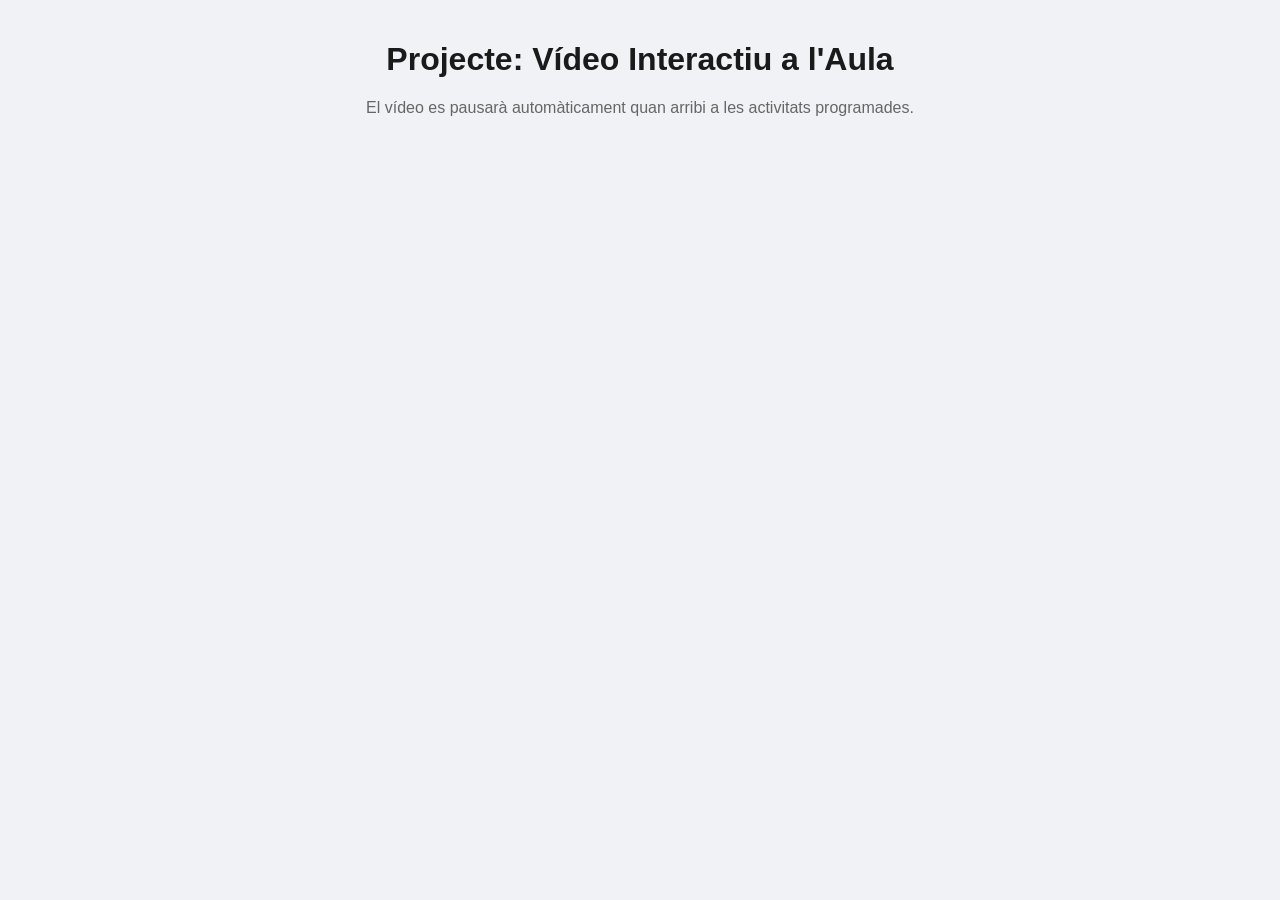
==== public/index.html @ 07d972a0 "comencem amb el front controller" ====
<!DOCTYPE html>
<html lang="ca">
<head>
    <meta charset="UTF-8">
    <meta name="viewport" content="width=device-width, initial-scale=1.0">
    <title>Pràctica: El meu propi Edpuzzle</title>
    <style>
        body {
            font-family: 'Segoe UI', Tahoma, Geneva, Verdana, sans-serif;
            background-color: #f0f2f5;
            display: flex;
            flex-direction: column;
            align-items: center;
            padding: 20px;
            margin: 0;
        }

        h1 {
            color: #1a1a1a;
            margin-bottom: 5px;
        }

        .subtitol {
            color: #666;
            margin-bottom: 25px;
        }

        /* Contenidor del vídeo amb vores arrodonides i ombra suau */
        #reproductor {
            margin-top: 10px;
            border-radius: 12px;
            overflow: hidden;
            box-shadow: 0px 8px 24px rgba(0,0,0,0.12);
        }

        /* FINESTRA MODAL MILLORADA */
        #modal-pregunta {
            display: none;
            position: fixed;
            top: 50%; left: 50%;
            transform: translate(-50%, -50%);
            background-color: white;
            padding: 35px;
            border-radius: 12px;
            box-shadow: 0px 20px 40px rgba(0,0,0,0.25);
            z-index: 100;
            width: 90%; max-width: 450px;
            box-sizing: border-box;
        }

        #enunciat {
            font-size: 18px;
            color: #2c3e50;
            margin-top: 0;
            margin-bottom: 20px;
            line-height: 1.4;
        }

        /* Capa fosca de fons amb un lleuger desenfocament blur (Molt modern) */
        #pantalla-fosca {
            display: none;
            position: fixed;
            top: 0; left: 0; width: 100%; height: 100%;
            background-color: rgba(0, 0, 0, 0.5);
            backdrop-filter: blur(4px);
            z-index: 99;
        }

        /* Estilitzat d'opcions com a blocs clicables */
        .opcio-bloc {
            display: flex;
            align-items: center;
            background-color: #f8f9fa;
            border: 2px solid #e9ecef;
            padding: 12px 15px;
            margin: 10px 0;
            border-radius: 8px;
            cursor: pointer;
            transition: all 0.2s ease;
        }
        .opcio-bloc:hover {
            background-color: #e8f4fd;
            border-color: #3b82f6;
        }
        .opcio-bloc input {
            margin-right: 12px;
            transform: scale(1.2);
        }

        /* Botons moderns */
        button {
            background-color: #2563eb;
            color: white; 
            padding: 12px 24px;
            border: none; 
            border-radius: 6px;
            cursor: pointer; 
            font-size: 16px;
            font-weight: 600;
            width: 100%;
            transition: background-color 0.2s;
            margin-top: 15px;
        }
        button:hover {
            background-color: #1d4ed8;
        }

        input[type="text"] {
            width: 100%; 
            padding: 12px;
            margin: 15px 0; 
            border: 2px solid #e9ecef;
            border-radius: 6px; 
            box-sizing: border-box;
            font-size: 15px;
            transition: border-color 0.2s;
        }
        input[type="text"]:focus {
            border-color: #2563eb;
            outline: none;
        }
    </style>
</head>
<body>

    <h1>Projecte: Vídeo Interactiu a l'Aula</h1>
    <p class="subtitol">El vídeo es pausarà automàticament quan arribi a les activitats programades.</p>

    <div id="reproductor"></div>

    <div id="pantalla-fosca"></div>
    <div id="modal-pregunta">
        <h3 id="enunciat">Aquí anirà la pregunta...</h3>
        <div id="contenidor-formulari"></div>
        <button onclick="continuarVideo()">Enviar i continuar</button>
    </div>

    <script>
        var player;              
        var intervalEscolta;      
        var llistatPreguntes = [];
        var preguntesRespondides = []; 
        var preguntaActual = null;
        
        // Control de seguretat per saber on es trobava l'usuari abans d'un salt temporal buida
        var ultimTempsValid = 0; 

        function carregarPreguntesDelBackend() {
            fetch('../api/get_preguntes.php')
                .then(response => {
                    if (!response.ok) throw new Error("No s'han pogut carregar les preguntes");
                    return response.json();
                })
                .then(data => {
                    llistatPreguntes = data;
                    console.log("Preguntes carregades:", llistatPreguntes);
                    inicialitzarYouTubeAPI();
                })
                .catch(error => {
                    console.error("Error carregant l'API:", error);
                });
        }

        function inicialitzarYouTubeAPI() {
            var tag = document.createElement('script');
            tag.src = "https://www.youtube.com/iframe_api";
            var firstScriptTag = document.getElementsByTagName('script')[0];
            firstScriptTag.parentNode.insertBefore(tag, firstScriptTag);
        }

        window.onload = function() {
            carregarPreguntesDelBackend();
        };

        function onYouTubeIframeAPIReady() {
            player = new YT.Player('reproductor', {
                height: '360',
                width: '640',
                videoId: 'Oe2tzG4vI0o', 
                playerVars: { 'controls': 1, 'rel': 0 },
                events: { 'onStateChange': onPlayerStateChange }
            });
        }

        function onPlayerStateChange(event) {
            if (event.data == YT.PlayerState.PLAYING) {
                intervalEscolta = setInterval(comprovarTemps, 500);
            } else {
                clearInterval(intervalEscolta);
            }
        }

        function comprovarTemps() {
            var tempsActual = player.getCurrentTime();
            var segonActual = Math.floor(tempsActual);
            
            // --- ANTI-TRAMPES (BLOQUEIG DE SALT) ---
            // Si el salt de l'usuari és cap endavant i passa per sobre d'algun segon de pregunta no resposta, el tirem enrere.
            llistatPreguntes.forEach(function(p) {
                if (!preguntesRespondides.includes(p.id) && ultimTempsValid < p.segon && segonActual > p.segon) {
                    player.seekTo(p.segon); // Torna a la casella de sortida de la pregunta
                    segonActual = p.segon;
                }
            });
            
            // Actualitzem l'històric de seguretat del temps validat
            ultimTempsValid = tempsActual;

            // Busquem la pregunta corresponent
            var trobada = llistatPreguntes.find(function(p) {
                return p.segon === segonActual && !preguntesRespondides.includes(p.id);
            });

            // Afegim una condició extra: que no hi hagi un modal obert ja, evitant repeticions
            if (trobada && document.getElementById('modal-pregunta').style.display !== 'block') {
                llançarPregunta(trobada);
            }
        }

        function llançarPregunta(pregunta) {
            clearInterval(intervalEscolta); 
            player.pauseVideo();            
            preguntaActual = pregunta; 

            document.getElementById('enunciat').innerText = pregunta.text;
            var contenidorForm = document.getElementById('contenidor-formulari');
            contenidorForm.innerHTML = ""; 

            if (pregunta.tipus === "text") {
                contenidorForm.innerHTML = '<input type="text" id="resposta-text" autofocus placeholder="Escriu la teva resposta aquí...">';
            } else if (pregunta.tipus === "single") {
                pregunta.opcions.forEach(function(opcio) {
                            // CORREGIT: Usem opcio.id com a value i opcio.text_opcio per visualitzar el text
                            contenidorForm.innerHTML += `
                                <label class="opcio-bloc">
                                    <input type="radio" name="opcio-single" value="${opcio.id}"> <span>${opcio.text_opcio}</span>
                                </label>`;
                });
            } else if (pregunta.tipus === "multiple") {
                pregunta.opcions.forEach(function(opcio) {
                            // CORREGIT: El mateix per a opció múltiple
                            contenidorForm.innerHTML += `
                                <label class="opcio-bloc">
                                    <input type="checkbox" name="opcio-multiple" value="${opcio.id}"> <span>${opcio.text_opcio}</span>
                                </label>`;
                });
            }

            document.getElementById('modal-pregunta').style.display = 'block';
            document.getElementById('pantalla-fosca').style.display = 'block';
        }

        function continuarVideo() {
            var respostaGuardar = null;

            if (preguntaActual.tipus === "text") {
                var textInput = document.getElementById('resposta-text').value;
                if (textInput.trim() === "") return alert("Respon la pregunta de text.");
                respostaGuardar = textInput;
            } else if (preguntaActual.tipus === "single") {
                var seleccionat = document.querySelector('input[name="opcio-single"]:checked');
                if (!seleccionat) return alert("Selecciona una opció.");
                respostaGuardar = parseInt(seleccionat.value);
            } else if (preguntaActual.tipus === "multiple") {
                var seleccionats = document.querySelectorAll('input[name="opcio-multiple"]:checked');
                if (seleccionats.length === 0) return alert("Selecciona com a mínim una opció.");
                
                respostaGuardar = [];
                seleccionats.forEach(function(cb) {
                    respostaGuardar.push(parseInt(cb.value));
                });
            }

            var dadesAEnviar = {
                pregunta_id: preguntaActual.id,
                tipus: preguntaActual.tipus,
                resposta: respostaGuardar
            };

            fetch('../api/post_resposta.php', {
                method: 'POST',
                headers: { 'Content-Type': 'application/json' },
                body: JSON.stringify(dadesAEnviar)
            })
            .then(response => response.json())
            .then(data => {
                console.log("Èxit de resposta desar:", data);
                
                // Passem pàgina correctament
                preguntesRespondides.push(preguntaActual.id);
                document.getElementById('modal-pregunta').style.display = 'none';
                document.getElementById('pantalla-fosca').style.display = 'none';
                player.playVideo();
            })
            .catch(error => {
                console.error("Error xarxa:", error);
                alert("Error desant dades. Revisa el servidor backend.");
            });
        }
    </script>
</body>
</html>
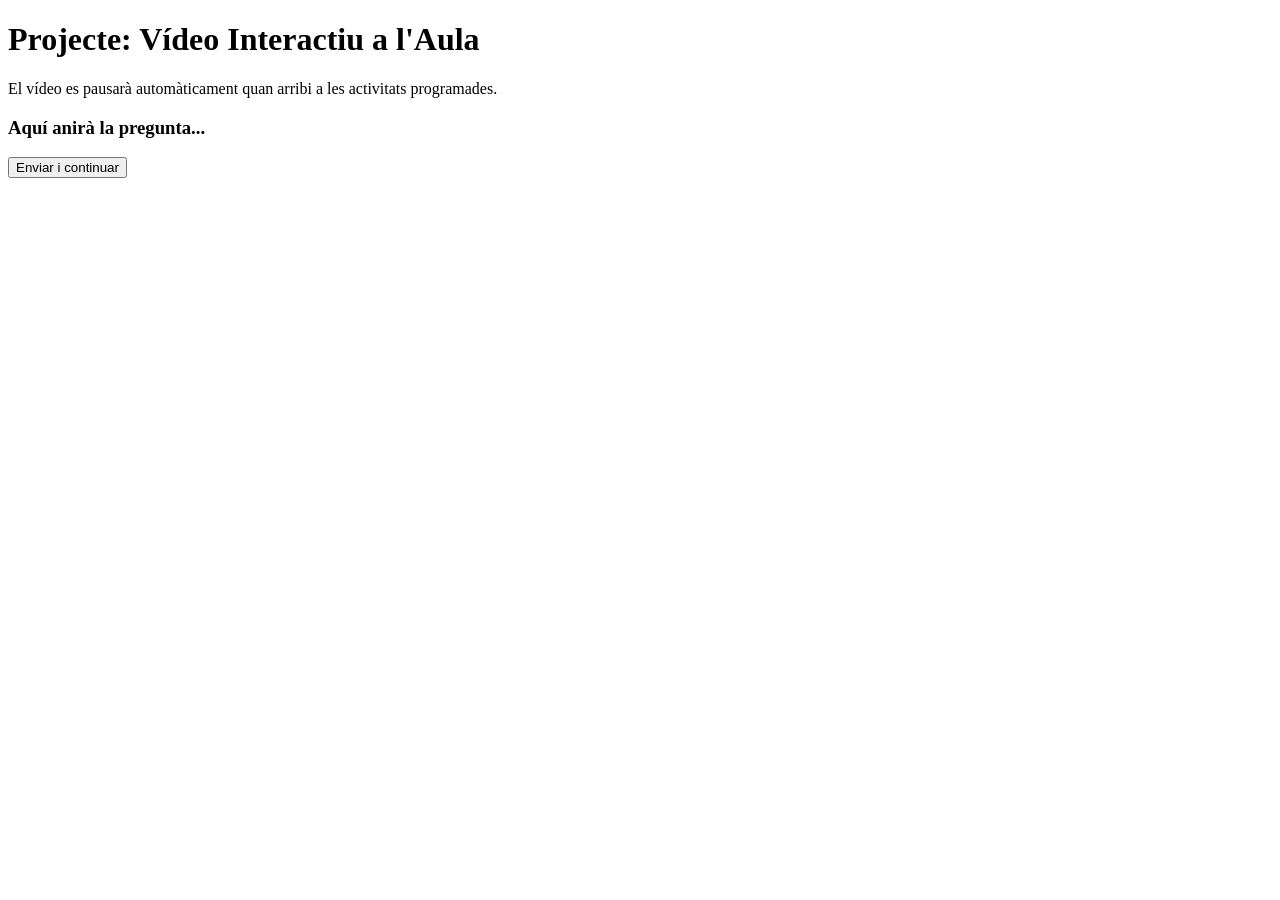
==== commit 05dc5816: "correccio rutes de css i js" ====
--- a/public/index.html
+++ b/public/index.html
@@ -4,122 +4,7 @@
     <meta charset="UTF-8">
     <meta name="viewport" content="width=device-width, initial-scale=1.0">
     <title>Pràctica: El meu propi Edpuzzle</title>
-    <style>
-        body {
-            font-family: 'Segoe UI', Tahoma, Geneva, Verdana, sans-serif;
-            background-color: #f0f2f5;
-            display: flex;
-            flex-direction: column;
-            align-items: center;
-            padding: 20px;
-            margin: 0;
-        }
-
-        h1 {
-            color: #1a1a1a;
-            margin-bottom: 5px;
-        }
-
-        .subtitol {
-            color: #666;
-            margin-bottom: 25px;
-        }
-
-        /* Contenidor del vídeo amb vores arrodonides i ombra suau */
-        #reproductor {
-            margin-top: 10px;
-            border-radius: 12px;
-            overflow: hidden;
-            box-shadow: 0px 8px 24px rgba(0,0,0,0.12);
-        }
-
-        /* FINESTRA MODAL MILLORADA */
-        #modal-pregunta {
-            display: none;
-            position: fixed;
-            top: 50%; left: 50%;
-            transform: translate(-50%, -50%);
-            background-color: white;
-            padding: 35px;
-            border-radius: 12px;
-            box-shadow: 0px 20px 40px rgba(0,0,0,0.25);
-            z-index: 100;
-            width: 90%; max-width: 450px;
-            box-sizing: border-box;
-        }
-
-        #enunciat {
-            font-size: 18px;
-            color: #2c3e50;
-            margin-top: 0;
-            margin-bottom: 20px;
-            line-height: 1.4;
-        }
-
-        /* Capa fosca de fons amb un lleuger desenfocament blur (Molt modern) */
-        #pantalla-fosca {
-            display: none;
-            position: fixed;
-            top: 0; left: 0; width: 100%; height: 100%;
-            background-color: rgba(0, 0, 0, 0.5);
-            backdrop-filter: blur(4px);
-            z-index: 99;
-        }
-
-        /* Estilitzat d'opcions com a blocs clicables */
-        .opcio-bloc {
-            display: flex;
-            align-items: center;
-            background-color: #f8f9fa;
-            border: 2px solid #e9ecef;
-            padding: 12px 15px;
-            margin: 10px 0;
-            border-radius: 8px;
-            cursor: pointer;
-            transition: all 0.2s ease;
-        }
-        .opcio-bloc:hover {
-            background-color: #e8f4fd;
-            border-color: #3b82f6;
-        }
-        .opcio-bloc input {
-            margin-right: 12px;
-            transform: scale(1.2);
-        }
-
-        /* Botons moderns */
-        button {
-            background-color: #2563eb;
-            color: white; 
-            padding: 12px 24px;
-            border: none; 
-            border-radius: 6px;
-            cursor: pointer; 
-            font-size: 16px;
-            font-weight: 600;
-            width: 100%;
-            transition: background-color 0.2s;
-            margin-top: 15px;
-        }
-        button:hover {
-            background-color: #1d4ed8;
-        }
-
-        input[type="text"] {
-            width: 100%; 
-            padding: 12px;
-            margin: 15px 0; 
-            border: 2px solid #e9ecef;
-            border-radius: 6px; 
-            box-sizing: border-box;
-            font-size: 15px;
-            transition: border-color 0.2s;
-        }
-        input[type="text"]:focus {
-            border-color: #2563eb;
-            outline: none;
-        }
-    </style>
+    <link rel="stylesheet" href="public/css/style.css">
 </head>
 <body>
 
@@ -135,168 +20,6 @@
         <button onclick="continuarVideo()">Enviar i continuar</button>
     </div>
 
-    <script>
-        var player;              
-        var intervalEscolta;      
-        var llistatPreguntes = [];
-        var preguntesRespondides = []; 
-        var preguntaActual = null;
-        
-        // Control de seguretat per saber on es trobava l'usuari abans d'un salt temporal buida
-        var ultimTempsValid = 0; 
-
-        function carregarPreguntesDelBackend() {
-            fetch('../api/get_preguntes.php')
-                .then(response => {
-                    if (!response.ok) throw new Error("No s'han pogut carregar les preguntes");
-                    return response.json();
-                })
-                .then(data => {
-                    llistatPreguntes = data;
-                    console.log("Preguntes carregades:", llistatPreguntes);
-                    inicialitzarYouTubeAPI();
-                })
-                .catch(error => {
-                    console.error("Error carregant l'API:", error);
-                });
-        }
-
-        function inicialitzarYouTubeAPI() {
-            var tag = document.createElement('script');
-            tag.src = "https://www.youtube.com/iframe_api";
-            var firstScriptTag = document.getElementsByTagName('script')[0];
-            firstScriptTag.parentNode.insertBefore(tag, firstScriptTag);
-        }
-
-        window.onload = function() {
-            carregarPreguntesDelBackend();
-        };
-
-        function onYouTubeIframeAPIReady() {
-            player = new YT.Player('reproductor', {
-                height: '360',
-                width: '640',
-                videoId: 'Oe2tzG4vI0o', 
-                playerVars: { 'controls': 1, 'rel': 0 },
-                events: { 'onStateChange': onPlayerStateChange }
-            });
-        }
-
-        function onPlayerStateChange(event) {
-            if (event.data == YT.PlayerState.PLAYING) {
-                intervalEscolta = setInterval(comprovarTemps, 500);
-            } else {
-                clearInterval(intervalEscolta);
-            }
-        }
-
-        function comprovarTemps() {
-            var tempsActual = player.getCurrentTime();
-            var segonActual = Math.floor(tempsActual);
-            
-            // --- ANTI-TRAMPES (BLOQUEIG DE SALT) ---
-            // Si el salt de l'usuari és cap endavant i passa per sobre d'algun segon de pregunta no resposta, el tirem enrere.
-            llistatPreguntes.forEach(function(p) {
-                if (!preguntesRespondides.includes(p.id) && ultimTempsValid < p.segon && segonActual > p.segon) {
-                    player.seekTo(p.segon); // Torna a la casella de sortida de la pregunta
-                    segonActual = p.segon;
-                }
-            });
-            
-            // Actualitzem l'històric de seguretat del temps validat
-            ultimTempsValid = tempsActual;
-
-            // Busquem la pregunta corresponent
-            var trobada = llistatPreguntes.find(function(p) {
-                return p.segon === segonActual && !preguntesRespondides.includes(p.id);
-            });
-
-            // Afegim una condició extra: que no hi hagi un modal obert ja, evitant repeticions
-            if (trobada && document.getElementById('modal-pregunta').style.display !== 'block') {
-                llançarPregunta(trobada);
-            }
-        }
-
-        function llançarPregunta(pregunta) {
-            clearInterval(intervalEscolta); 
-            player.pauseVideo();            
-            preguntaActual = pregunta; 
-
-            document.getElementById('enunciat').innerText = pregunta.text;
-            var contenidorForm = document.getElementById('contenidor-formulari');
-            contenidorForm.innerHTML = ""; 
-
-            if (pregunta.tipus === "text") {
-                contenidorForm.innerHTML = '<input type="text" id="resposta-text" autofocus placeholder="Escriu la teva resposta aquí...">';
-            } else if (pregunta.tipus === "single") {
-                pregunta.opcions.forEach(function(opcio) {
-                            // CORREGIT: Usem opcio.id com a value i opcio.text_opcio per visualitzar el text
-                            contenidorForm.innerHTML += `
-                                <label class="opcio-bloc">
-                                    <input type="radio" name="opcio-single" value="${opcio.id}"> <span>${opcio.text_opcio}</span>
-                                </label>`;
-                });
-            } else if (pregunta.tipus === "multiple") {
-                pregunta.opcions.forEach(function(opcio) {
-                            // CORREGIT: El mateix per a opció múltiple
-                            contenidorForm.innerHTML += `
-                                <label class="opcio-bloc">
-                                    <input type="checkbox" name="opcio-multiple" value="${opcio.id}"> <span>${opcio.text_opcio}</span>
-                                </label>`;
-                });
-            }
-
-            document.getElementById('modal-pregunta').style.display = 'block';
-            document.getElementById('pantalla-fosca').style.display = 'block';
-        }
-
-        function continuarVideo() {
-            var respostaGuardar = null;
-
-            if (preguntaActual.tipus === "text") {
-                var textInput = document.getElementById('resposta-text').value;
-                if (textInput.trim() === "") return alert("Respon la pregunta de text.");
-                respostaGuardar = textInput;
-            } else if (preguntaActual.tipus === "single") {
-                var seleccionat = document.querySelector('input[name="opcio-single"]:checked');
-                if (!seleccionat) return alert("Selecciona una opció.");
-                respostaGuardar = parseInt(seleccionat.value);
-            } else if (preguntaActual.tipus === "multiple") {
-                var seleccionats = document.querySelectorAll('input[name="opcio-multiple"]:checked');
-                if (seleccionats.length === 0) return alert("Selecciona com a mínim una opció.");
-                
-                respostaGuardar = [];
-                seleccionats.forEach(function(cb) {
-                    respostaGuardar.push(parseInt(cb.value));
-                });
-            }
-
-            var dadesAEnviar = {
-                pregunta_id: preguntaActual.id,
-                tipus: preguntaActual.tipus,
-                resposta: respostaGuardar
-            };
-
-            fetch('../api/post_resposta.php', {
-                method: 'POST',
-                headers: { 'Content-Type': 'application/json' },
-                body: JSON.stringify(dadesAEnviar)
-            })
-            .then(response => response.json())
-            .then(data => {
-                console.log("Èxit de resposta desar:", data);
-                
-                // Passem pàgina correctament
-                preguntesRespondides.push(preguntaActual.id);
-                document.getElementById('modal-pregunta').style.display = 'none';
-                document.getElementById('pantalla-fosca').style.display = 'none';
-                player.playVideo();
-            })
-            .catch(error => {
-                console.error("Error xarxa:", error);
-                alert("Error desant dades. Revisa el servidor backend.");
-            });
-        }
-    </script>
+    <script src="public/js/app.js"></script>
 </body>
 </html>
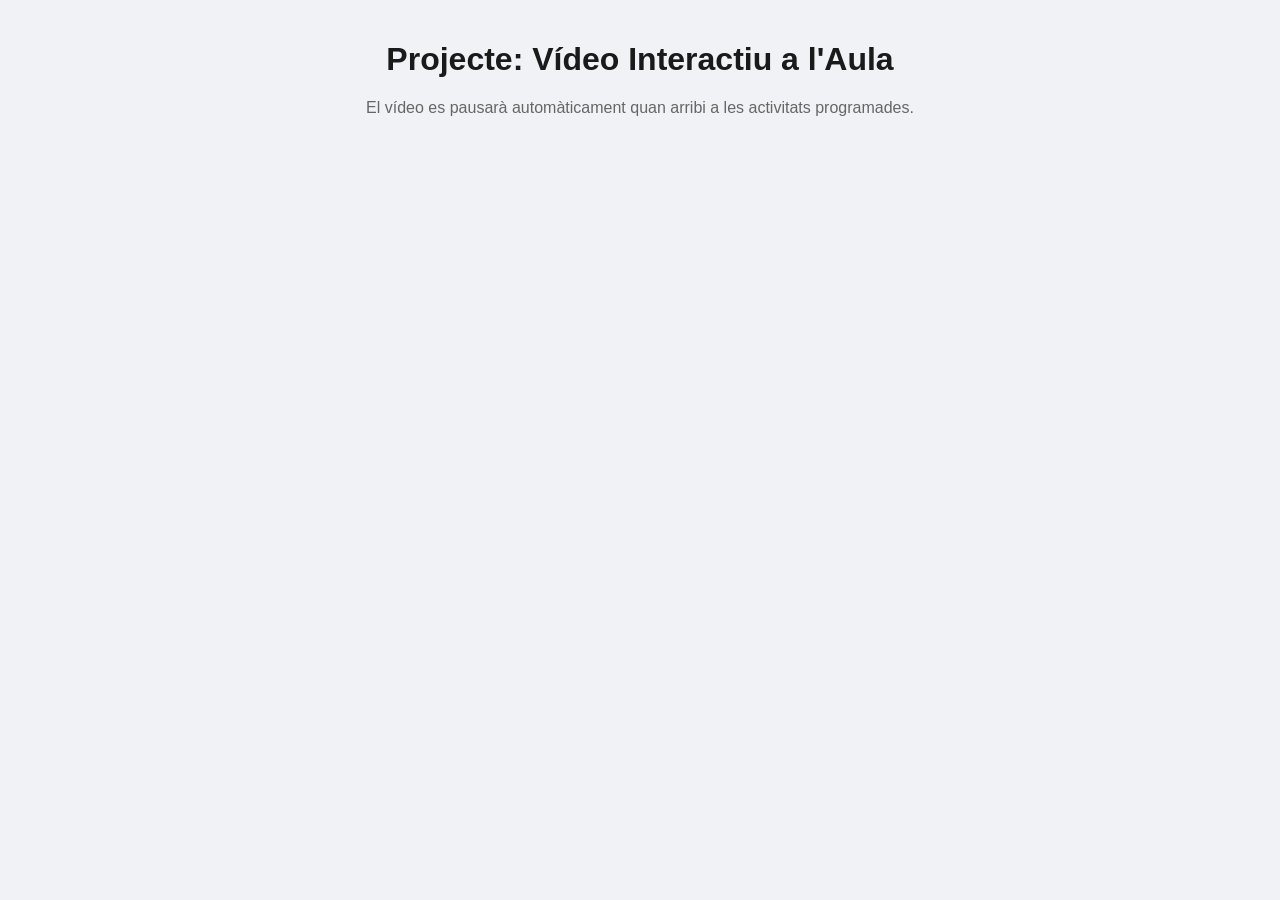
==== commit b5e0af4e: "correccio video per parametre" ====
--- a/public/index.html
+++ b/public/index.html
@@ -4,7 +4,7 @@
     <meta charset="UTF-8">
     <meta name="viewport" content="width=device-width, initial-scale=1.0">
     <title>Pràctica: El meu propi Edpuzzle</title>
-    <link rel="stylesheet" href="public/css/style.css">
+    <link rel="stylesheet" href="/public/css/style.css">
 </head>
 <body>
 
@@ -20,6 +20,6 @@
         <button onclick="continuarVideo()">Enviar i continuar</button>
     </div>
 
-    <script src="public/js/app.js"></script>
+    <script src="/public/js/app.js"></script>
 </body>
 </html>
--- a/public/css/style.css
+++ b/public/css/style.css
@@ -0,0 +1,113 @@
+body {
+    font-family: 'Segoe UI', Tahoma, Geneva, Verdana, sans-serif;
+    background-color: #f0f2f5;
+    display: flex;
+    flex-direction: column;
+    align-items: center;
+    padding: 20px;
+    margin: 0;
+}
+
+h1 {
+    color: #1a1a1a;
+    margin-bottom: 5px;
+}
+
+.subtitol {
+    color: #666;
+    margin-bottom: 25px;
+}
+
+#reproductor {
+    margin-top: 10px;
+    border-radius: 12px;
+    overflow: hidden;
+    box-shadow: 0px 8px 24px rgba(0,0,0,0.12);
+}
+
+#modal-pregunta {
+    display: none;
+    position: fixed;
+    top: 50%; left: 50%;
+    transform: translate(-50%, -50%);
+    background-color: white;
+    padding: 35px;
+    border-radius: 12px;
+    box-shadow: 0px 20px 40px rgba(0,0,0,0.25);
+    z-index: 100;
+    width: 90%; max-width: 450px;
+    box-sizing: border-box;
+}
+
+#enunciat {
+    font-size: 18px;
+    color: #2c3e50;
+    margin-top: 0;
+    margin-bottom: 20px;
+    line-height: 1.4;
+}
+
+#pantalla-fosca {
+    display: none;
+    position: fixed;
+    top: 0; left: 0; width: 100%; height: 100%;
+    background-color: rgba(0, 0, 0, 0.5);
+    backdrop-filter: blur(4px);
+    z-index: 99;
+}
+
+.opcio-bloc {
+    display: flex;
+    align-items: center;
+    background-color: #f8f9fa;
+    border: 2px solid #e9ecef;
+    padding: 12px 15px;
+    margin: 10px 0;
+    border-radius: 8px;
+    cursor: pointer;
+    transition: all 0.2s ease;
+}
+
+.opcio-bloc:hover {
+    background-color: #e8f4fd;
+    border-color: #3b82f6;
+}
+
+.opcio-bloc input {
+    margin-right: 12px;
+    transform: scale(1.2);
+}
+
+button {
+    background-color: #2563eb;
+    color: white; 
+    padding: 12px 24px;
+    border: none; 
+    border-radius: 6px;
+    cursor: pointer; 
+    font-size: 16px;
+    font-weight: 600;
+    width: 100%;
+    transition: background-color 0.2s;
+    margin-top: 15px;
+}
+
+button:hover {
+    background-color: #1d4ed8;
+}
+
+input[type="text"] {
+    width: 100%; 
+    padding: 12px;
+    margin: 15px 0; 
+    border: 2px solid #e9ecef;
+    border-radius: 6px; 
+    box-sizing: border-box;
+    font-size: 15px;
+    transition: border-color 0.2s;
+}
+
+input[type="text"]:focus {
+    border-color: #2563eb;
+    outline: none;
+}
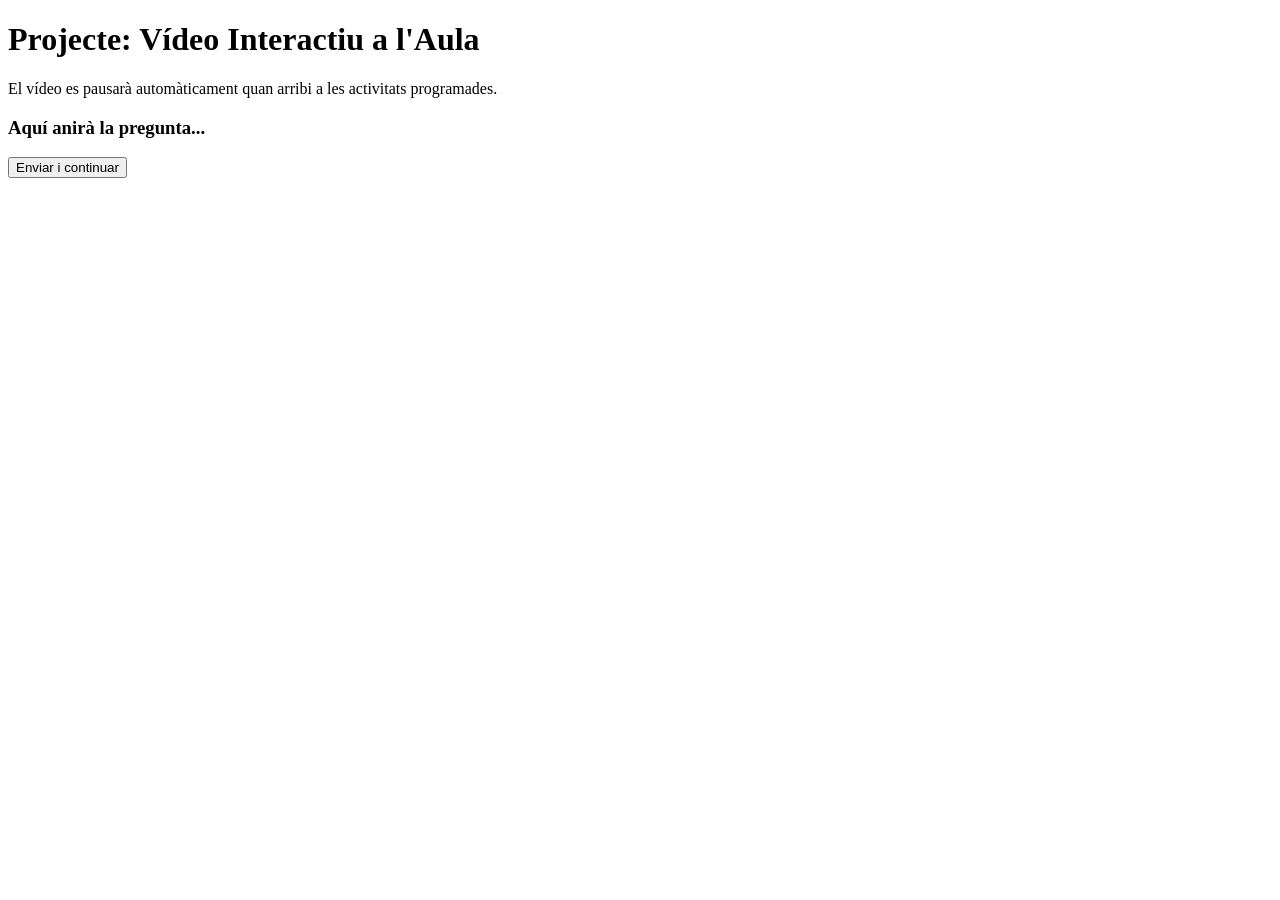
==== commit 45ceffac: "actualitzacio a opencode i cdmon" ====
--- a/public/index.html
+++ b/public/index.html
@@ -4,7 +4,7 @@
     <meta charset="UTF-8">
     <meta name="viewport" content="width=device-width, initial-scale=1.0">
     <title>Pràctica: El meu propi Edpuzzle</title>
-    <link rel="stylesheet" href="/public/css/style.css">
+    <link rel="stylesheet" href="public/css/style.css">
 </head>
 <body>
 
@@ -20,6 +20,6 @@
         <button onclick="continuarVideo()">Enviar i continuar</button>
     </div>
 
-    <script src="/public/js/app.js"></script>
+    <script src="public/js/app.js"></script>
 </body>
 </html>
